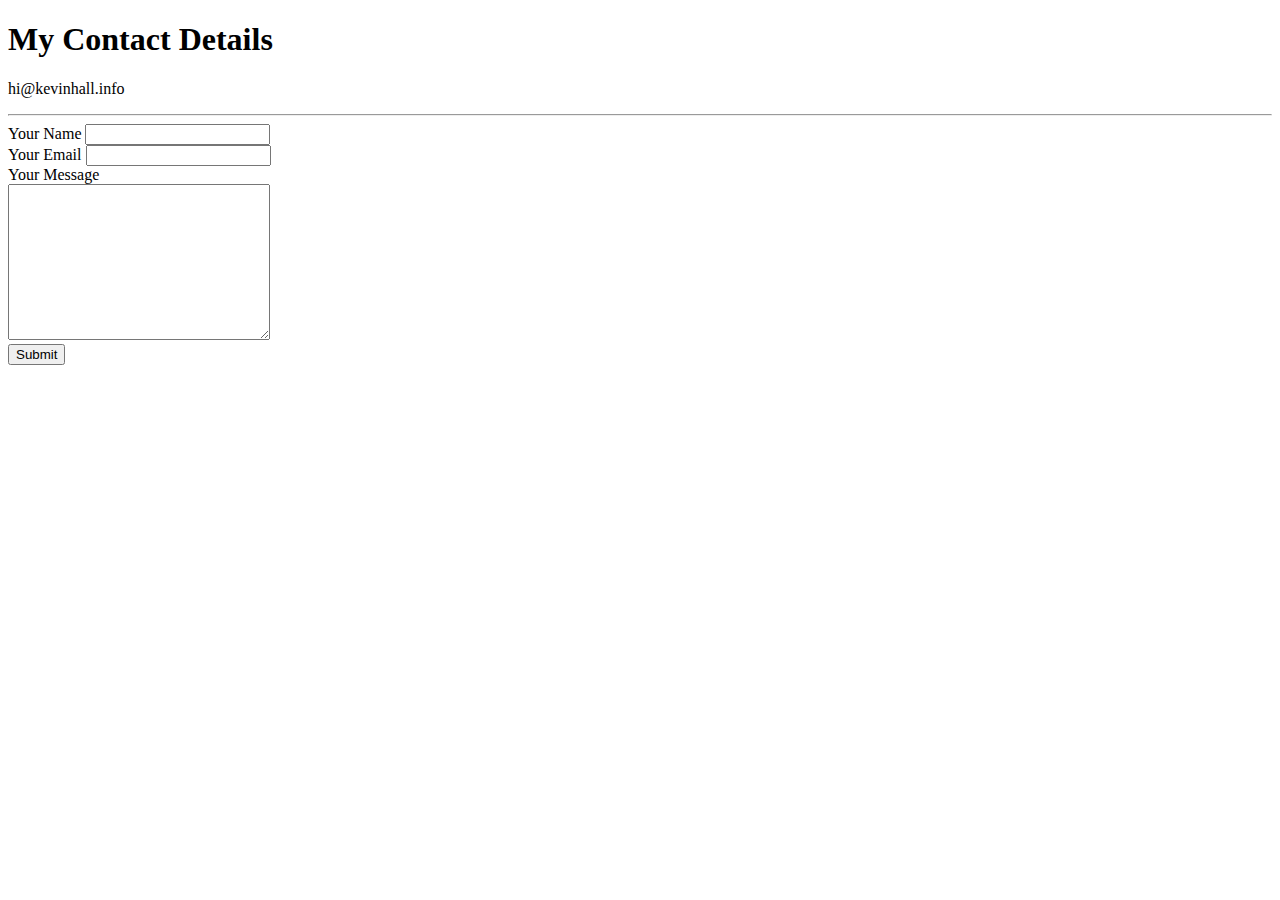
==== contact_me.html @ a6a05e71 "added to readme and added forms to contact page." ====
<!DOCTYPE html>
<html lang="en" dir="ltr">
  <head>
    <meta charset="utf-8">
    <title>Contact Kevin</title>
  </head>
  <body>
    <h1>My Contact Details</h1>
    <p>hi@kevinhall.info</p>
<hr>
    <form action="mailto:hi@kevinhall.info" method="post" enctype="text/plain">
      <label for="">Your Name</label>
      <input type="text" name="yourName" value=""><br>
      <label>Your Email</label>
      <input type="email" name="yourEmail" value=""><br>
      <label>Your Message</label><br>
      <textarea name="yourMessage" rows="10" cols="30"></textarea><br>
      <input type="submit" name="">
    </form>

  </body>
</html>
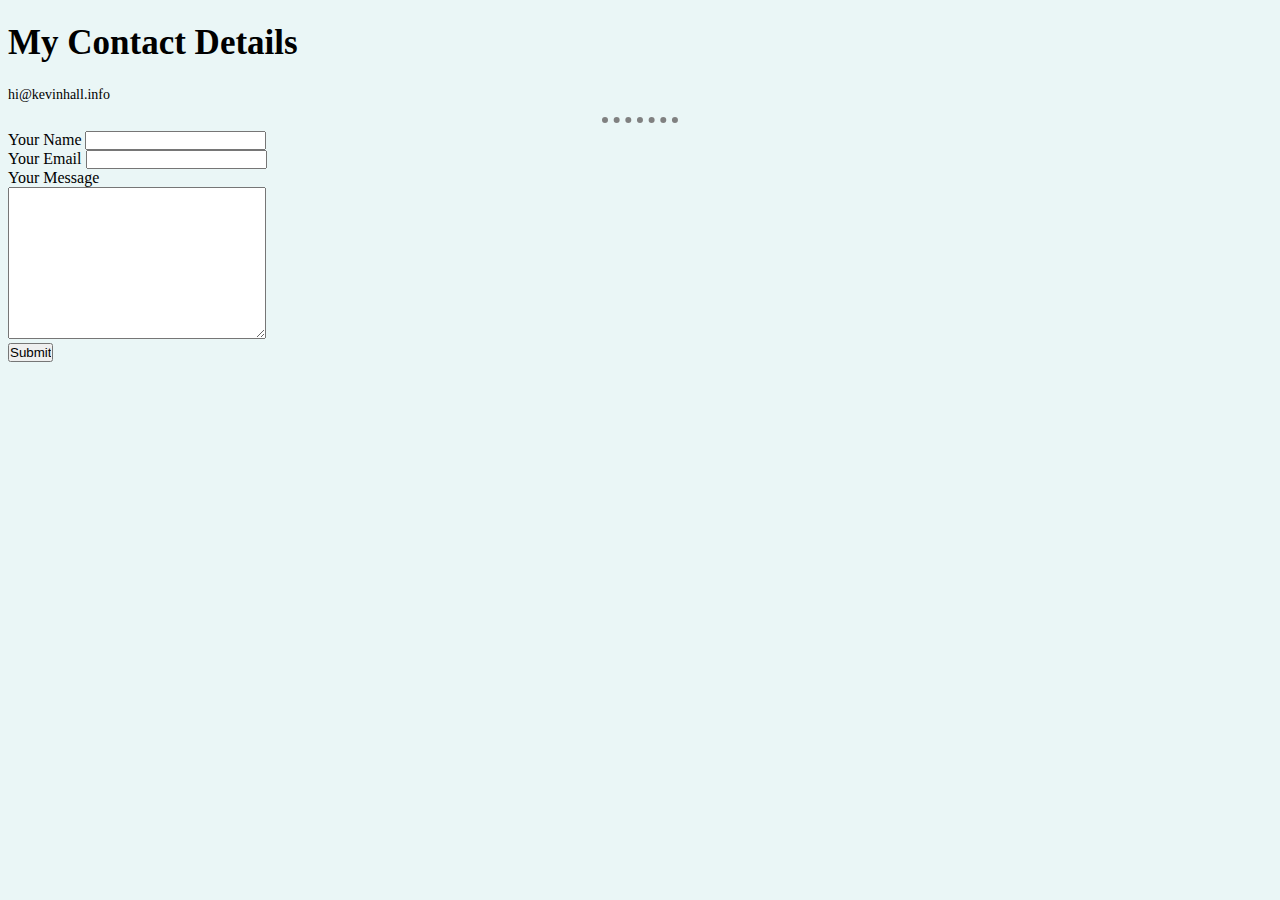
==== commit d47c89e9: "Added CSS to all pages" ====
--- a/contact_me.html
+++ b/contact_me.html
@@ -3,6 +3,8 @@
   <head>
     <meta charset="utf-8">
     <title>Contact Kevin</title>
+    <link rel="stylesheet"  type="text/css" href="style/styles.css">
+    
   </head>
   <body>
     <h1>My Contact Details</h1>
--- a/style/styles.css
+++ b/style/styles.css
@@ -0,0 +1,90 @@
+
+* {
+    margin: o;
+    padding: 0;
+    box-sizing: border-box;
+}
+
+hr {
+border-style: none;
+border-top-style: dotted;
+border-width: 6px;
+border-color: gray;
+width: 6%;
+}
+
+body {
+  
+background-color: #EAF6F6;
+
+}
+
+
+.container {
+
+    width: 8.5in;
+    height: 11in;
+    margin: 0px auto 0px auto;
+
+}
+
+.main-body {
+    width: 73%;
+    float: right;
+    padding: 8px 10px 10px 10px;
+    text-align: justify;
+}
+
+.side-bar {
+    width: 27%;
+    float: left;
+    padding: 0 0 5px 6px;
+    background-color: #9e9da2
+}
+
+.info {
+    background-color:
+}
+
+p {
+    font-family: "Georgia";
+    font-size: 10.5pt;
+}
+
+h1 {
+    font-size: 35px;
+}
+
+.position,.company,.location,.date-worked {
+    float: left;
+    padding-right: 2px;
+    font-weight: 700;
+    font-size: 12pt;
+}
+
+.position {
+
+
+}
+
+.company {
+
+
+}
+
+.location {
+
+}
+
+
+
+.date-worked {
+
+}
+
+
+.header {
+    font-weight: 600;
+    font-size: 20px;
+
+}
